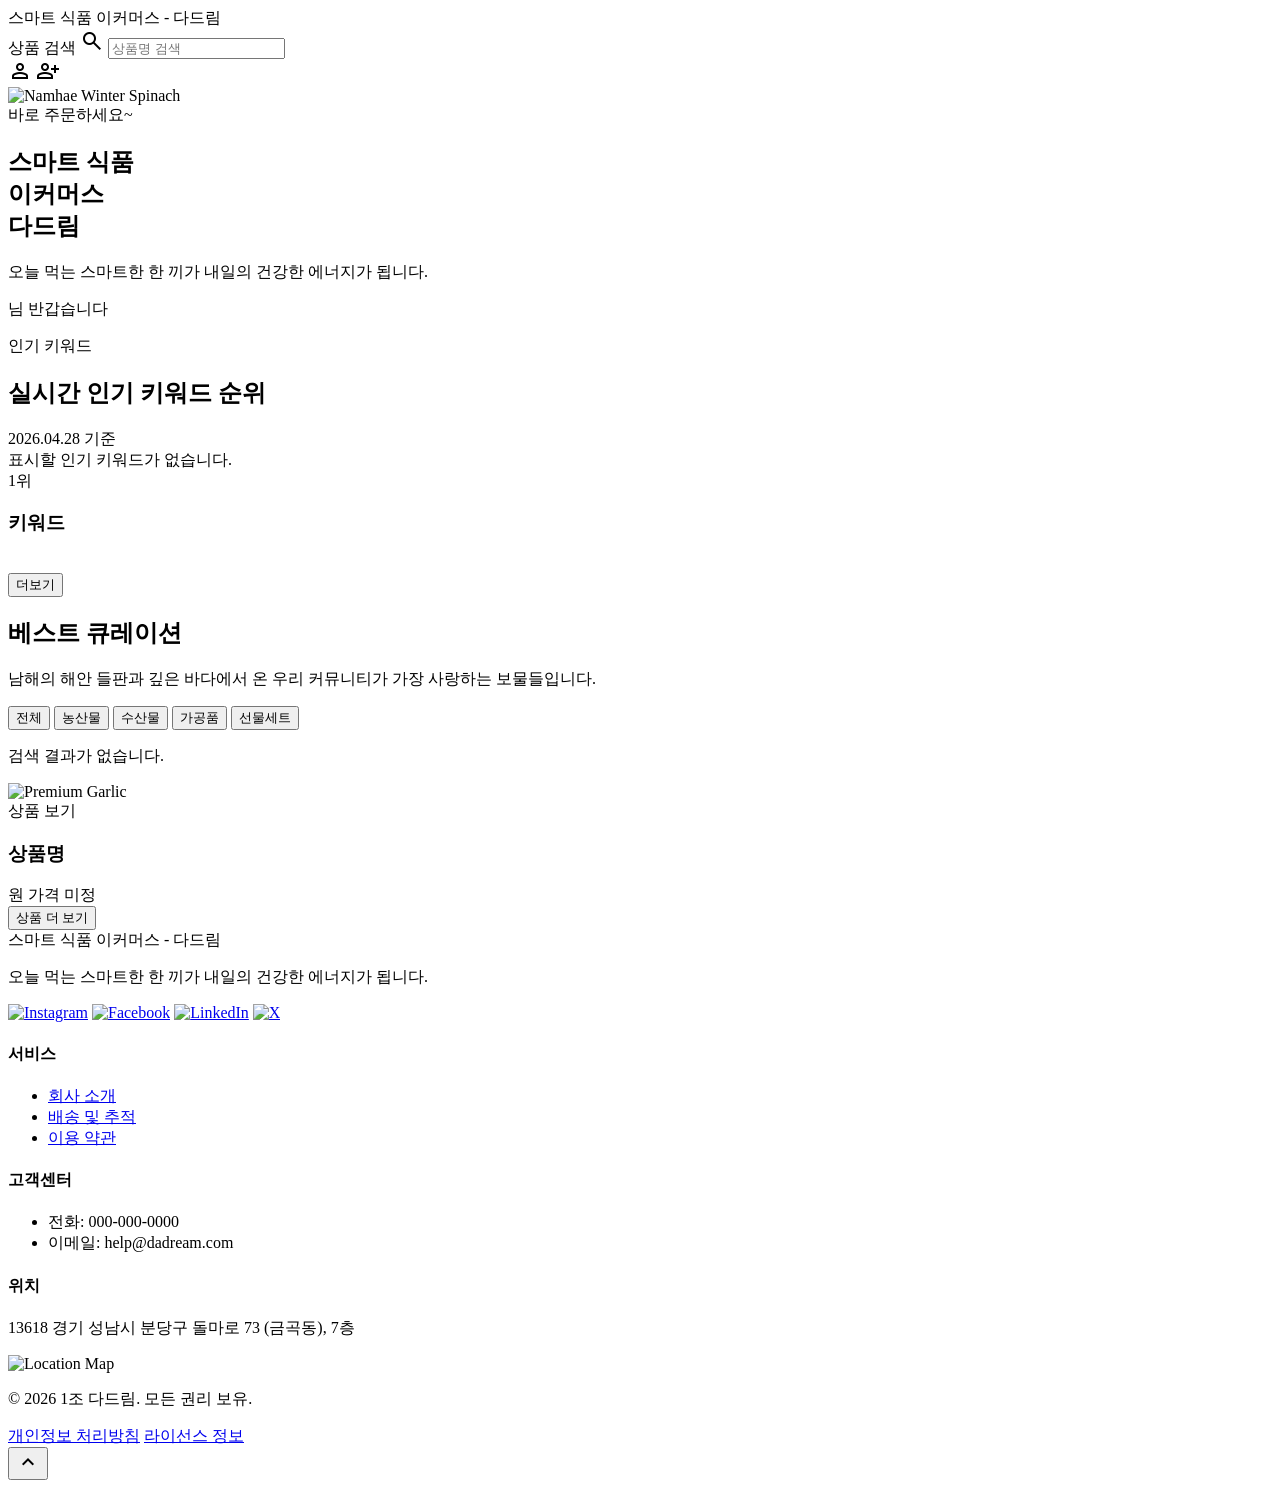
==== src/main/resources/templates/index.html @ a61caa5b "11" ====
<!DOCTYPE html>
<html lang="ko" xmlns:th="http://www.thymeleaf.org">
<head>
<meta charset="utf-8"/>
<meta content="width=device-width, initial-scale=1.0" name="viewport"/>
<title>스마트 식품 이커머스 - 다드림1</title>
<link href="https://fonts.googleapis.com/css2?family=Material+Symbols+Outlined:wght,FILL@100..700,0..1&amp;display=swap" rel="stylesheet"/>
<script src="../static/js/auth.js" th:src="@{/js/auth.js(v=9)}" defer></script>
<script src="../static/js/index-complete.js" th:src="@{/js/index-complete.js}" defer></script>
<link rel="stylesheet" href="../static/css/common.css" th:href="@{/css/common.css}">
<link rel="stylesheet" href="../static/css/index.css" th:href="@{/css/index.css}">
</head>
<body class="index-page">
<header class="site-header main-header">
    <div class="site-header__inner">
        <div class="site-brand"><a th:href="@{/}">스마트 식품 이커머스 - 다드림</a></div>
        <nav class="site-nav" aria-label="상단 메뉴">
            <form class="nav-search" id="nav-search-form" role="search" action="#best">
                <label class="sr-only" for="nav-search-input">상품 검색</label>
                <span class="material-symbols-outlined nav-search-icon" aria-hidden="true">search</span>
                <input id="nav-search-input" class="nav-search-input" type="search" name="q" placeholder="상품명 검색" autocomplete="off"/>
            </form>
            <div id="guestMenu">
                <a class="site-nav__icon-link material-symbols-outlined" th:href="@{/login.html}" aria-label="로그인">person</a>
                <a class="site-nav__icon-link material-symbols-outlined" th:href="@{/register.html}" aria-label="회원가입">person_add</a>
            </div>
            <div id="memberMenu" style="display: none;">
                <a class="site-nav__icon-link cart-link" href="/cart/view" aria-label="장바구니">
                    <span class="material-symbols-outlined" aria-hidden="true">shopping_bag</span>
                    <span id="cart-count-badge" class="cart-count-badge is-hidden">0</span>
                </a>
                <a class="site-nav__icon-link material-symbols-outlined" href="/member" id="member-dashboard-link" aria-label="회원페이지">person</a>
                <a class="site-nav__icon-link material-symbols-outlined" type="button" id="logoutBtn">person_remove</a>
            </div>
        </nav>
    </div>
</header>

<main>
    <section class="hero" id="newRecommendation">
        <div class="hero__media">
            <img alt="Namhae Winter Spinach" class="hero__image" data-alt="Close-up of vibrant green organic spinach leaves with dew drops in a sun-drenched coastal field of Namhae island at dawn" src="https://lh3.googleusercontent.com/aida-public/[base64]"/>
            <div class="hero__overlay"></div>
        </div>
        <div class="hero__inner">
            <div class="hero__content">
                <span class="season-badge">바로 주문하세요~</span>
                <h1 class="hero__title">스마트&nbsp;식품<br/>이커머스<br/>다드림</h1>
                <p class="hero__copy">오늘 먹는 스마트한 한 끼가 내일의 건강한 에너지가 됩니다.</p>
            </div>
        </div>
    </section>

    <section class="products-section" id="best">
        <div class="section-container">
            <div class="member-welcome is-hidden" id="member-welcome" aria-live="polite">
                <span class="member-welcome__name" id="member-welcome-name"></span>님 반갑습니다
            </div>
            <section class="trend-keyword-section" aria-labelledby="trend-keyword-title">
                <div class="trend-keyword-section__header">
                    <div>
                        <p class="trend-keyword-section__eyebrow">&#51064;&#44592; &#53412;&#50892;&#46300;</p>
                        <div class="trend-keyword-section__title-row">
                            <h2 class="trend-keyword-section__title" id="trend-keyword-title">&#49892;&#49884;&#44036; &#51064;&#44592; &#53412;&#50892;&#46300; &#49692;&#50948;</h2>
                            <span th:if="${keywordCollectedAt != null}" class="trend-keyword-section__date">
                                <span th:text="${#temporals.format(keywordCollectedAt, 'yyyy.MM.dd')}">2026.04.28</span>
                                <span>&#32;&#44592;&#51456;</span>
                            </span>
                        </div>
                    </div>
                </div>

                <div th:if="${keywords == null or #lists.isEmpty(keywords)}" class="trend-keyword-empty">
                    &#54364;&#49884;&#54624; &#51064;&#44592; &#53412;&#50892;&#46300;&#44032; &#50630;&#49845;&#45768;&#45796;.
                </div>

                <div th:if="${keywords != null and !#lists.isEmpty(keywords)}" class="trend-keyword-grid">
                    <article
                        th:each="keyword, keywordStat : ${keywords}"
                        th:if="${keywordStat.index < 20}"
                        th:classappend="${keywordStat.index >= 10} ? ' trend-keyword-card--extra is-hidden' : ''"
                        class="trend-keyword-card">
                        <a class="trend-keyword-card__link js-trend-keyword-link" th:href="@{/dashboard_search_result(q=${keyword.keyword})}">
                            <div class="trend-keyword-card__top">
                                <span class="trend-keyword-card__rank">
                                    <span th:text="${keywordStat.index + 1}">1</span>&#50948;
                                </span>
                            </div>
                            <div class="trend-keyword-card__name-row">
                                <h3 class="trend-keyword-card__name" th:text="${keyword.keyword}">&#53412;&#50892;&#46300;</h3>
                            </div>
                            <img
                                class="trend-keyword-card__keyword-image"
                                data-keyword-image
                                th:attr="data-keyword=${keyword.keyword}"
                                src="https://placehold.co/320x240/e6f3ff/0066cc?text=Food"
                                alt=""
                                loading="lazy">
                        </a>
                    </article>
                </div>

                <div th:if="${keywords != null and #lists.size(keywords) > 10}" class="trend-keyword-more">
                    <button class="trend-keyword-more__button" id="trend-keyword-more-button" type="button" data-expanded="false">&#45908;&#48372;&#44592;</button>
                </div>
            </section>
            <div class="products-section__header">
                <div>
                    <h2 class="best-section-title">베스트 큐레이션</h2>
                    <p class="section-lead">남해의 해안 들판과 깊은 바다에서 온 우리 커뮤니티가 가장 사랑하는 보물들입니다.</p>
                </div>
                <div class="category-tabs" id="category-tabs">
                    <button class="tab-btn is-active" data-category="all">전체</button>
                    <button class="tab-btn" data-category="agricultural">농산물</button>
                    <button class="tab-btn" data-category="marine">수산물</button>
                    <button class="tab-btn" data-category="processed">가공품</button>
                    <button class="tab-btn" data-category="gift">선물세트</button>
                </div>
            </div>

            <p class="products-empty-message is-hidden" id="products-empty-message">검색 결과가 없습니다.</p>
            <div class="products-grid" id="products-grid">
                <div class="product-item" th:each="product : ${products}" th:data-category="${product.category != null ? product.category.tabKey : 'agricultural'}">
                    <div class="product-card" th:data-url="@{/product/view(id=${product.id})}" onclick="location.href=this.getAttribute('data-url')">
                        <div class="product-card__media">
                            <img alt="Premium Garlic" class="product-card__image" th:src="${product.imageUrl}"/>
                            <div class="product-card__action">
                                <a class="product-card__button" th:href="@{/product/view(id=${product.id})}">상품 보기</a>
                            </div>
                        </div>
                        <h3 class="product-card__name" th:text="${product.name}">상품명</h3>
                        <div class="product-card__price">
                            <span class="product-card__price-number" th:if="${product.price != null}" th:text="${#numbers.formatInteger(product.price, 3, 'COMMA')}"></span>
                            <span th:if="${product.price != null}">원</span>
                            <span th:unless="${product.price != null}">가격 미정</span>
                        </div>
                    </div>
                </div>
            </div>

            <div class="product-more-wrap">
                <button class="product-more-btn" id="product-more-btn" type="button">상품 더 보기</button>
            </div>
        </div>
    </section>
</main>

<footer class="site-footer">
    <div class="site-footer__grid">
        <div>
            <div class="site-footer__brand">스마트 식품 이커머스 - 다드림</div>
            <p class="site-footer__copy">
                오늘 먹는 스마트한 한 끼가 내일의 건강한 에너지가 됩니다.
            </p>
            <div class="footer-socials">
                <a class="footer-social-link" href="https://www.instagram.com/" target="_blank" rel="noopener noreferrer" aria-label="Instagram"><img class="footer-social-icon" src="https://img.icons8.com/color/48/instagram-new--v1.png" alt="Instagram" /></a>
                <a class="footer-social-link" href="https://www.facebook.com/" target="_blank" rel="noopener noreferrer" aria-label="Facebook"><img class="footer-social-icon" src="https://img.icons8.com/color/48/facebook-new.png" alt="Facebook" /></a>
                <a class="footer-social-link" href="https://www.linkedin.com/" target="_blank" rel="noopener noreferrer" aria-label="LinkedIn"><img class="footer-social-icon" src="https://img.icons8.com/color/48/linkedin.png" alt="LinkedIn" /></a>
                <a class="footer-social-link" href="https://x.com/" target="_blank" rel="noopener noreferrer" aria-label="X"><img class="footer-social-icon" src="https://img.icons8.com/color/48/twitterx--v1.png" alt="X" /></a>
            </div>
        </div>
        <div>
            <h4 class="site-footer__title">서비스</h4>
            <ul class="site-footer__list">
                <li><a href="#">회사 소개</a></li>
                <li><a href="#">배송 및 추적</a></li>
                <li><a href="#">이용 약관</a></li>
            </ul>
        </div>
        <div>
            <h4 class="site-footer__title">고객센터</h4>
            <ul class="site-footer__list">
                <li>전화: 000-000-0000</li>
                <li>이메일: help@dadream.com</li>
            </ul>
        </div>
        <div>
            <h4 class="site-footer__title">위치</h4>
            <p class="site-footer__text">13618 경기 성남시 분당구 돌마로 73 (금곡동), 7층</p>
            <div class="footer-map">
                <img alt="Location Map" class="footer-map-image" src="https://lh3.googleusercontent.com/aida-public/[base64]"/>
            </div>
        </div>
    </div>
    <div class="site-footer__bottom">
        <p>&copy; 2026 1조 다드림. 모든 권리 보유.</p>
        <div class="site-footer__links">
            <a href="#">개인정보 처리방침</a>
            <a href="#">라이선스 정보</a>
        </div>
    </div>
</footer>

<button class="scroll-top-btn" id="scroll-top-btn" type="button" aria-label="상단으로 이동">
    <span class="material-symbols-outlined" aria-hidden="true">keyboard_arrow_up</span>
</button>
</body>
</html>
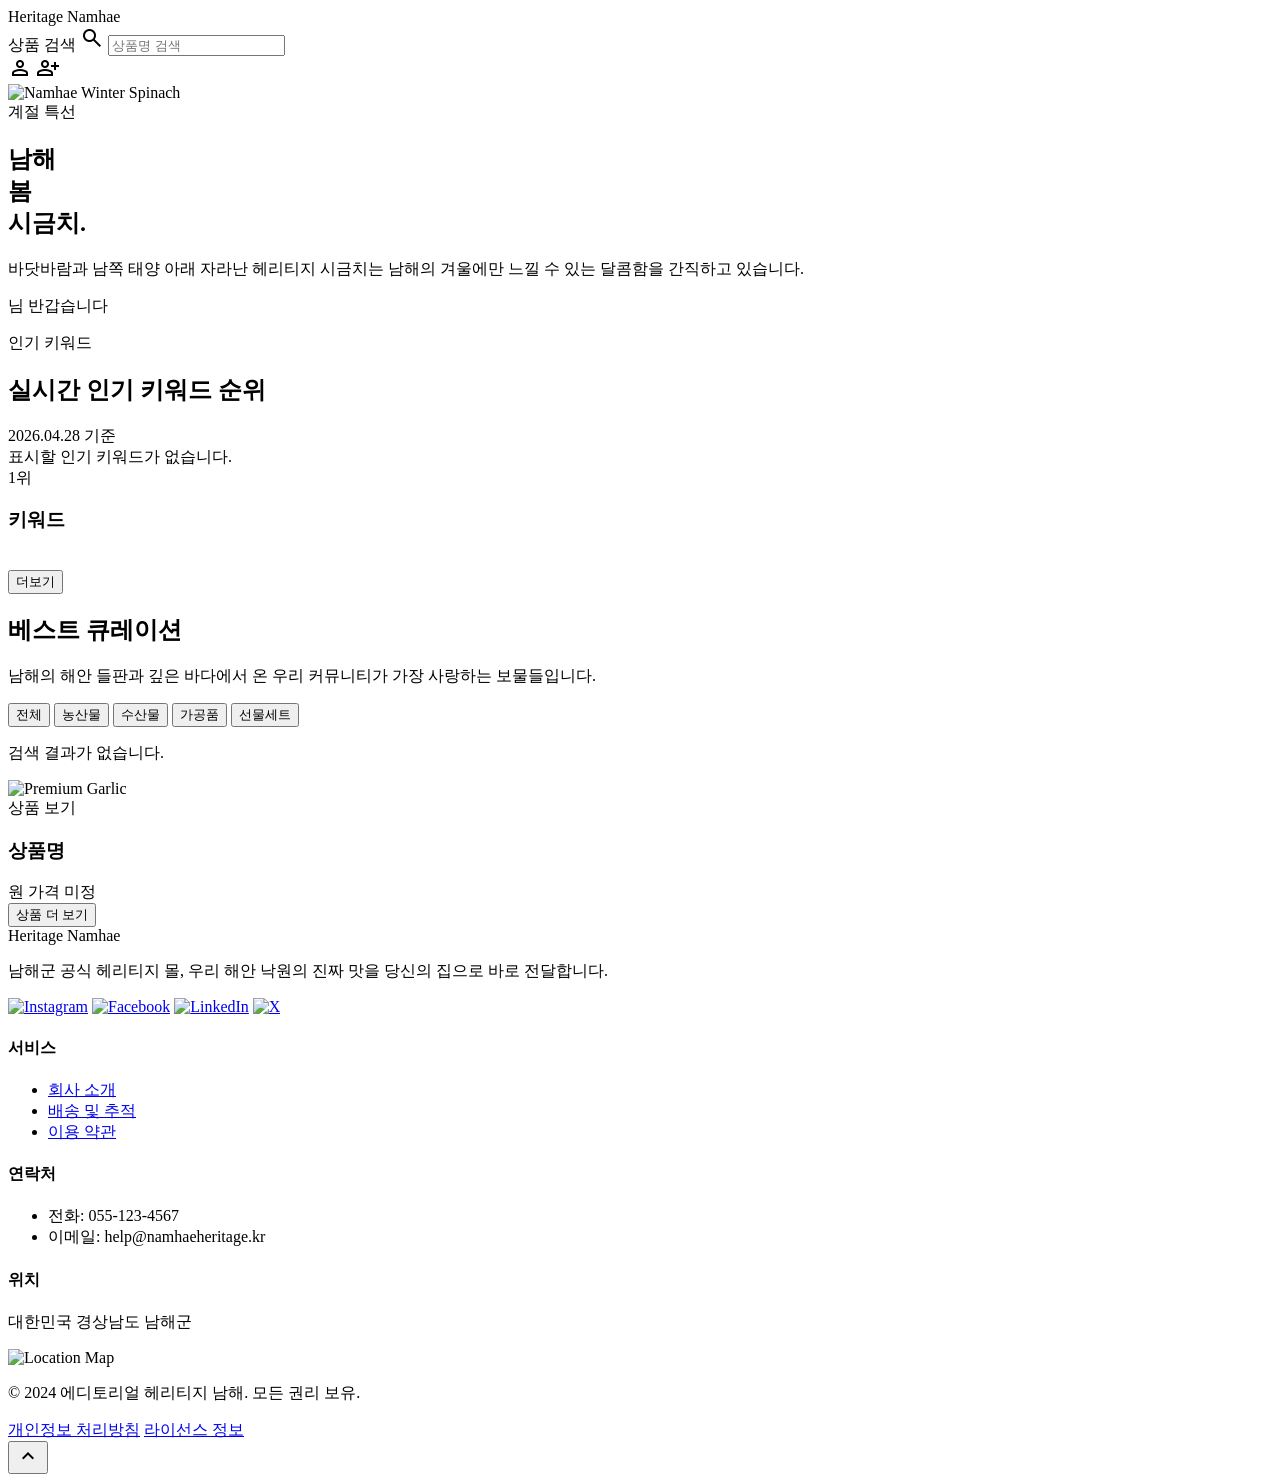
==== commit c66fe61a: "11" ====
--- a/src/main/resources/templates/index.html
+++ b/src/main/resources/templates/index.html
@@ -3,7 +3,7 @@
 <head>
 <meta charset="utf-8"/>
 <meta content="width=device-width, initial-scale=1.0" name="viewport"/>
-<title>스마트 식품 이커머스 - 다드림1</title>
+<title>Heritage Namhae11</title>
 <link href="https://fonts.googleapis.com/css2?family=Material+Symbols+Outlined:wght,FILL@100..700,0..1&amp;display=swap" rel="stylesheet"/>
 <script src="../static/js/auth.js" th:src="@{/js/auth.js(v=9)}" defer></script>
 <script src="../static/js/index-complete.js" th:src="@{/js/index-complete.js}" defer></script>
@@ -13,7 +13,7 @@
 <body class="index-page">
 <header class="site-header main-header">
     <div class="site-header__inner">
-        <div class="site-brand"><a th:href="@{/}">스마트 식품 이커머스 - 다드림</a></div>
+        <div class="site-brand"><a th:href="@{/}">Heritage Namhae</a></div>
         <nav class="site-nav" aria-label="상단 메뉴">
             <form class="nav-search" id="nav-search-form" role="search" action="#best">
                 <label class="sr-only" for="nav-search-input">상품 검색</label>
@@ -44,9 +44,9 @@
         </div>
         <div class="hero__inner">
             <div class="hero__content">
-                <span class="season-badge">바로 주문하세요~</span>
-                <h1 class="hero__title">스마트&nbsp;식품<br/>이커머스<br/>다드림</h1>
-                <p class="hero__copy">오늘 먹는 스마트한 한 끼가 내일의 건강한 에너지가 됩니다.</p>
+                <span class="season-badge">계절 특선</span>
+                <h1 class="hero__title">남해<br/>봄<br/>시금치.</h1>
+                <p class="hero__copy">바닷바람과 남쪽 태양 아래 자라난 헤리티지 시금치는 남해의 겨울에만 느낄 수 있는 달콤함을 간직하고 있습니다.</p>
             </div>
         </div>
     </section>
@@ -148,9 +148,9 @@
 <footer class="site-footer">
     <div class="site-footer__grid">
         <div>
-            <div class="site-footer__brand">스마트 식품 이커머스 - 다드림</div>
+            <div class="site-footer__brand">Heritage Namhae</div>
             <p class="site-footer__copy">
-                오늘 먹는 스마트한 한 끼가 내일의 건강한 에너지가 됩니다.
+                남해군 공식 헤리티지 몰, 우리 해안 낙원의 진짜 맛을 당신의 집으로 바로 전달합니다.
             </p>
             <div class="footer-socials">
                 <a class="footer-social-link" href="https://www.instagram.com/" target="_blank" rel="noopener noreferrer" aria-label="Instagram"><img class="footer-social-icon" src="https://img.icons8.com/color/48/instagram-new--v1.png" alt="Instagram" /></a>
@@ -168,22 +168,22 @@
             </ul>
         </div>
         <div>
-            <h4 class="site-footer__title">고객센터</h4>
+            <h4 class="site-footer__title">연락처</h4>
             <ul class="site-footer__list">
-                <li>전화: 000-000-0000</li>
-                <li>이메일: help@dadream.com</li>
+                <li>전화: 055-123-4567</li>
+                <li>이메일: help@namhaeheritage.kr</li>
             </ul>
         </div>
         <div>
             <h4 class="site-footer__title">위치</h4>
-            <p class="site-footer__text">13618 경기 성남시 분당구 돌마로 73 (금곡동), 7층</p>
+            <p class="site-footer__text">대한민국 경상남도 남해군</p>
             <div class="footer-map">
                 <img alt="Location Map" class="footer-map-image" src="https://lh3.googleusercontent.com/aida-public/[base64]"/>
             </div>
         </div>
     </div>
     <div class="site-footer__bottom">
-        <p>&copy; 2026 1조 다드림. 모든 권리 보유.</p>
+        <p>&copy; 2024 에디토리얼 헤리티지 남해. 모든 권리 보유.</p>
         <div class="site-footer__links">
             <a href="#">개인정보 처리방침</a>
             <a href="#">라이선스 정보</a>
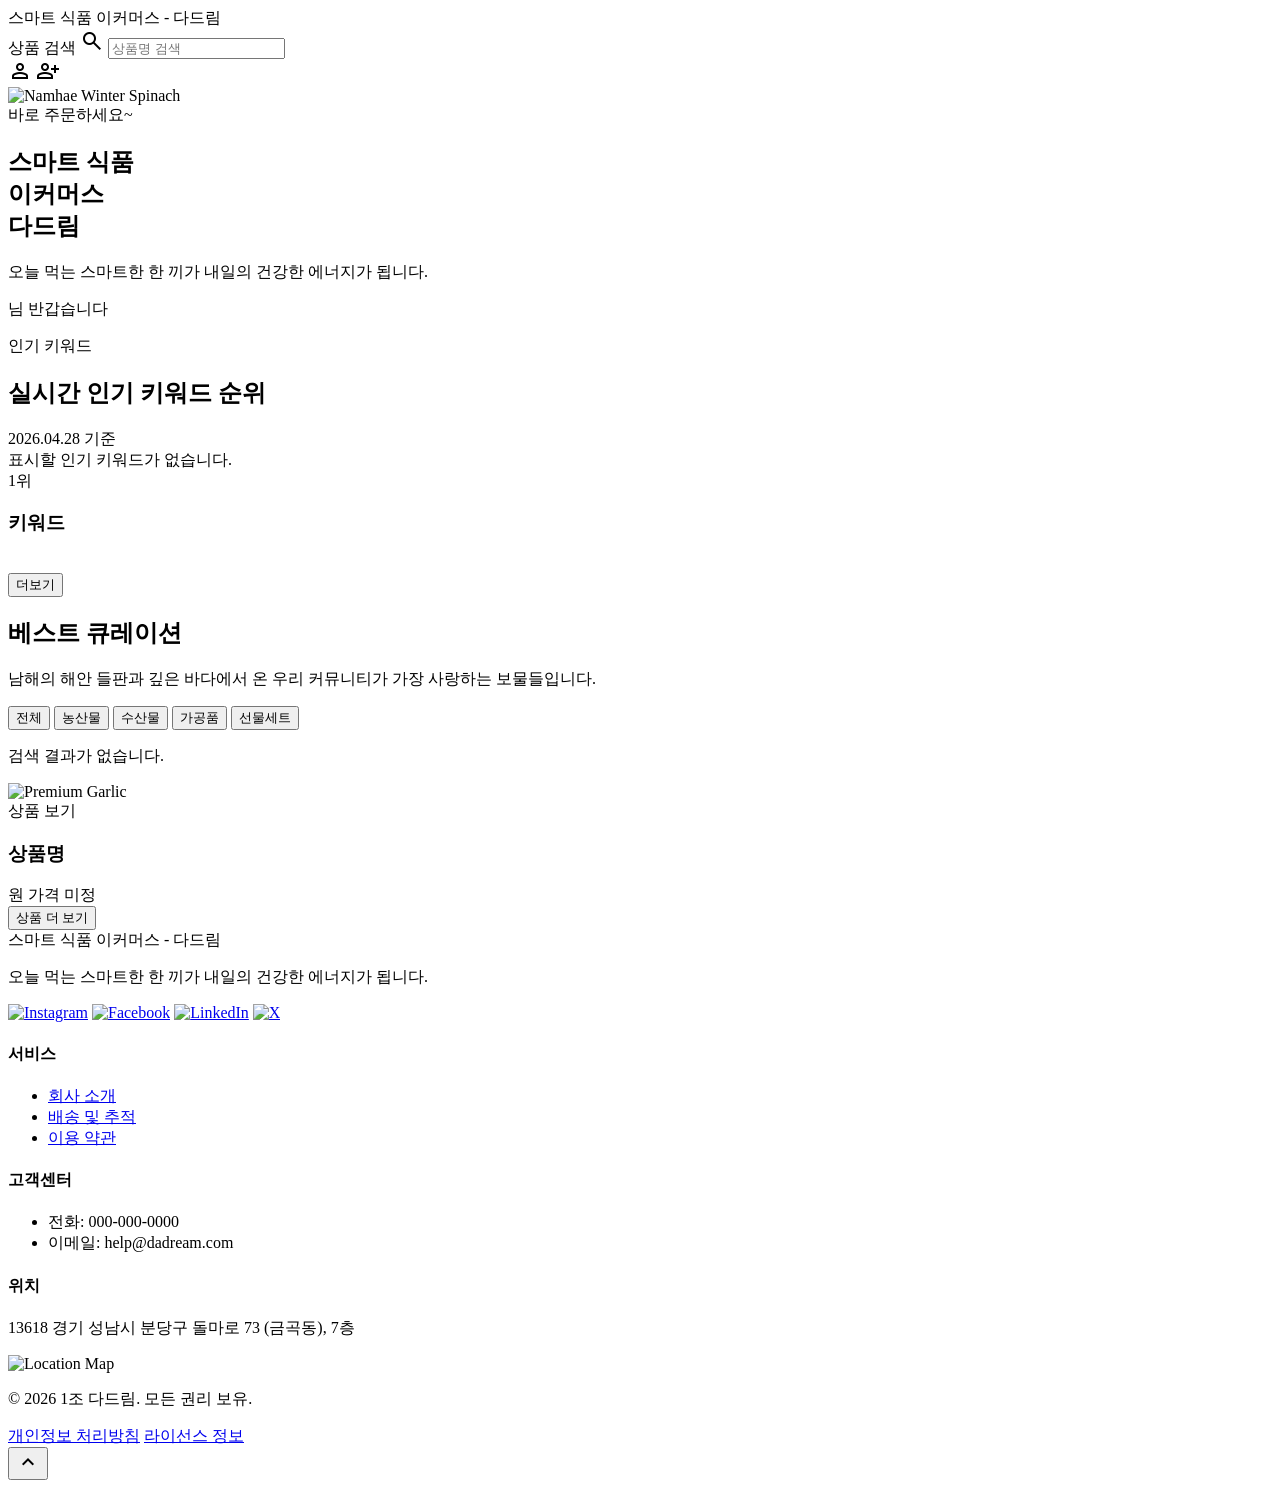
==== commit b63bc264: "테스트 제목 123" ====
--- a/src/main/resources/templates/index.html
+++ b/src/main/resources/templates/index.html
@@ -3,7 +3,7 @@
 <head>
 <meta charset="utf-8"/>
 <meta content="width=device-width, initial-scale=1.0" name="viewport"/>
-<title>Heritage Namhae11</title>
+<title>스마트 식품 이커머스 - 다드림123</title>
 <link href="https://fonts.googleapis.com/css2?family=Material+Symbols+Outlined:wght,FILL@100..700,0..1&amp;display=swap" rel="stylesheet"/>
 <script src="../static/js/auth.js" th:src="@{/js/auth.js(v=9)}" defer></script>
 <script src="../static/js/index-complete.js" th:src="@{/js/index-complete.js}" defer></script>
@@ -13,7 +13,7 @@
 <body class="index-page">
 <header class="site-header main-header">
     <div class="site-header__inner">
-        <div class="site-brand"><a th:href="@{/}">Heritage Namhae</a></div>
+        <div class="site-brand"><a th:href="@{/}">스마트 식품 이커머스 - 다드림</a></div>
         <nav class="site-nav" aria-label="상단 메뉴">
             <form class="nav-search" id="nav-search-form" role="search" action="#best">
                 <label class="sr-only" for="nav-search-input">상품 검색</label>
@@ -44,9 +44,9 @@
         </div>
         <div class="hero__inner">
             <div class="hero__content">
-                <span class="season-badge">계절 특선</span>
-                <h1 class="hero__title">남해<br/>봄<br/>시금치.</h1>
-                <p class="hero__copy">바닷바람과 남쪽 태양 아래 자라난 헤리티지 시금치는 남해의 겨울에만 느낄 수 있는 달콤함을 간직하고 있습니다.</p>
+                <span class="season-badge">바로 주문하세요~</span>
+                <h1 class="hero__title">스마트&nbsp;식품<br/>이커머스<br/>다드림</h1>
+                <p class="hero__copy">오늘 먹는 스마트한 한 끼가 내일의 건강한 에너지가 됩니다.</p>
             </div>
         </div>
     </section>
@@ -148,9 +148,9 @@
 <footer class="site-footer">
     <div class="site-footer__grid">
         <div>
-            <div class="site-footer__brand">Heritage Namhae</div>
+            <div class="site-footer__brand">스마트 식품 이커머스 - 다드림</div>
             <p class="site-footer__copy">
-                남해군 공식 헤리티지 몰, 우리 해안 낙원의 진짜 맛을 당신의 집으로 바로 전달합니다.
+                오늘 먹는 스마트한 한 끼가 내일의 건강한 에너지가 됩니다.
             </p>
             <div class="footer-socials">
                 <a class="footer-social-link" href="https://www.instagram.com/" target="_blank" rel="noopener noreferrer" aria-label="Instagram"><img class="footer-social-icon" src="https://img.icons8.com/color/48/instagram-new--v1.png" alt="Instagram" /></a>
@@ -168,22 +168,22 @@
             </ul>
         </div>
         <div>
-            <h4 class="site-footer__title">연락처</h4>
+            <h4 class="site-footer__title">고객센터</h4>
             <ul class="site-footer__list">
-                <li>전화: 055-123-4567</li>
-                <li>이메일: help@namhaeheritage.kr</li>
+                <li>전화: 000-000-0000</li>
+                <li>이메일: help@dadream.com</li>
             </ul>
         </div>
         <div>
             <h4 class="site-footer__title">위치</h4>
-            <p class="site-footer__text">대한민국 경상남도 남해군</p>
+            <p class="site-footer__text">13618 경기 성남시 분당구 돌마로 73 (금곡동), 7층</p>
             <div class="footer-map">
                 <img alt="Location Map" class="footer-map-image" src="https://lh3.googleusercontent.com/aida-public/[base64]"/>
             </div>
         </div>
     </div>
     <div class="site-footer__bottom">
-        <p>&copy; 2024 에디토리얼 헤리티지 남해. 모든 권리 보유.</p>
+        <p>&copy; 2026 1조 다드림. 모든 권리 보유.</p>
         <div class="site-footer__links">
             <a href="#">개인정보 처리방침</a>
             <a href="#">라이선스 정보</a>
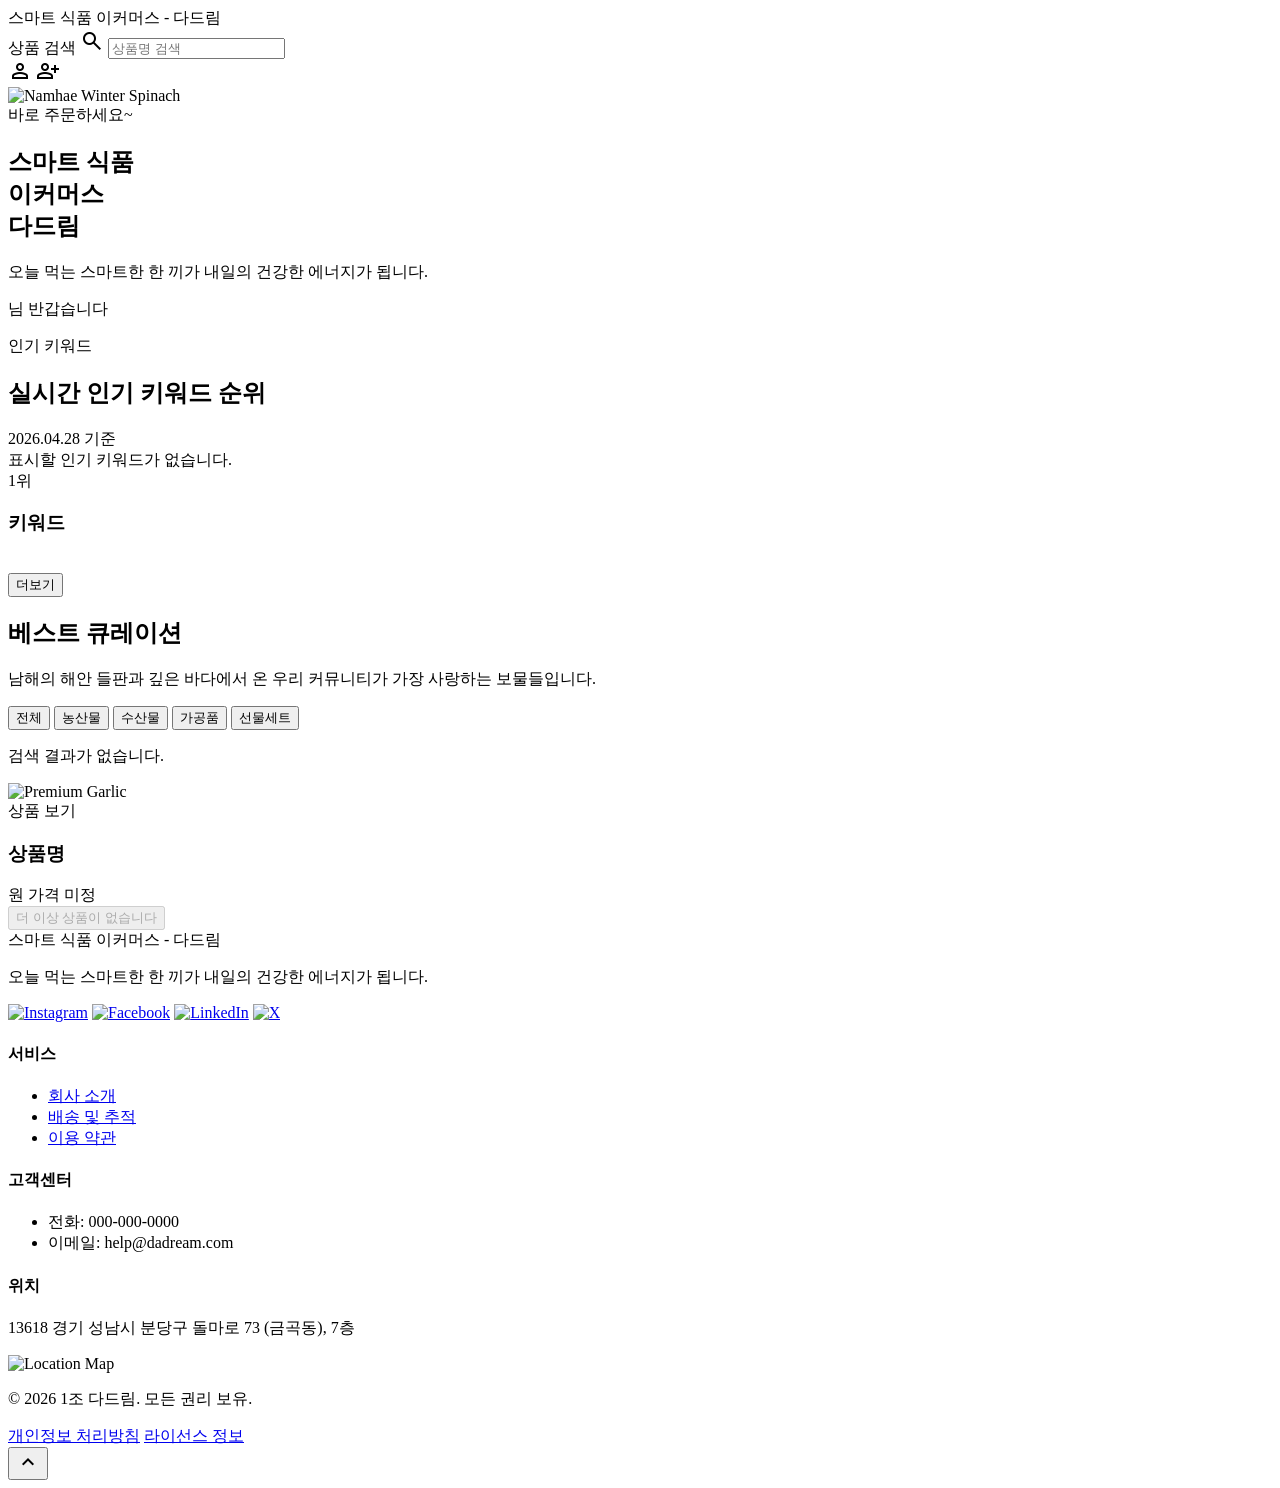
==== commit cf363838: "Phase 1: 검색 결과 페이지, 결제 완료 시 장바구니 정리, admin.css 충돌 마커 픽스 - feat(search): 공개 검색 결과 페이지 /search 신규 추가  " ====
--- a/src/main/resources/templates/index.html
+++ b/src/main/resources/templates/index.html
@@ -3,7 +3,7 @@
 <head>
 <meta charset="utf-8"/>
 <meta content="width=device-width, initial-scale=1.0" name="viewport"/>
-<title>스마트 식품 이커머스 - 다드림123</title>
+<title>스마트 식품 이커머스 - 다드림</title>
 <link href="https://fonts.googleapis.com/css2?family=Material+Symbols+Outlined:wght,FILL@100..700,0..1&amp;display=swap" rel="stylesheet"/>
 <script src="../static/js/auth.js" th:src="@{/js/auth.js(v=9)}" defer></script>
 <script src="../static/js/index-complete.js" th:src="@{/js/index-complete.js}" defer></script>
@@ -15,7 +15,7 @@
     <div class="site-header__inner">
         <div class="site-brand"><a th:href="@{/}">스마트 식품 이커머스 - 다드림</a></div>
         <nav class="site-nav" aria-label="상단 메뉴">
-            <form class="nav-search" id="nav-search-form" role="search" action="#best">
+            <form class="nav-search" id="nav-search-form" role="search" th:action="@{/search}" action="/search" method="get">
                 <label class="sr-only" for="nav-search-input">상품 검색</label>
                 <span class="material-symbols-outlined nav-search-icon" aria-hidden="true">search</span>
                 <input id="nav-search-input" class="nav-search-input" type="search" name="q" placeholder="상품명 검색" autocomplete="off"/>
@@ -80,7 +80,7 @@
                         th:if="${keywordStat.index < 20}"
                         th:classappend="${keywordStat.index >= 10} ? ' trend-keyword-card--extra is-hidden' : ''"
                         class="trend-keyword-card">
-                        <a class="trend-keyword-card__link js-trend-keyword-link" th:href="@{/dashboard_search_result(q=${keyword.keyword})}">
+                        <a class="trend-keyword-card__link js-trend-keyword-link" th:href="@{/search(q=${keyword.keyword})}">
                             <div class="trend-keyword-card__top">
                                 <span class="trend-keyword-card__rank">
                                     <span th:text="${keywordStat.index + 1}">1</span>&#50948;
